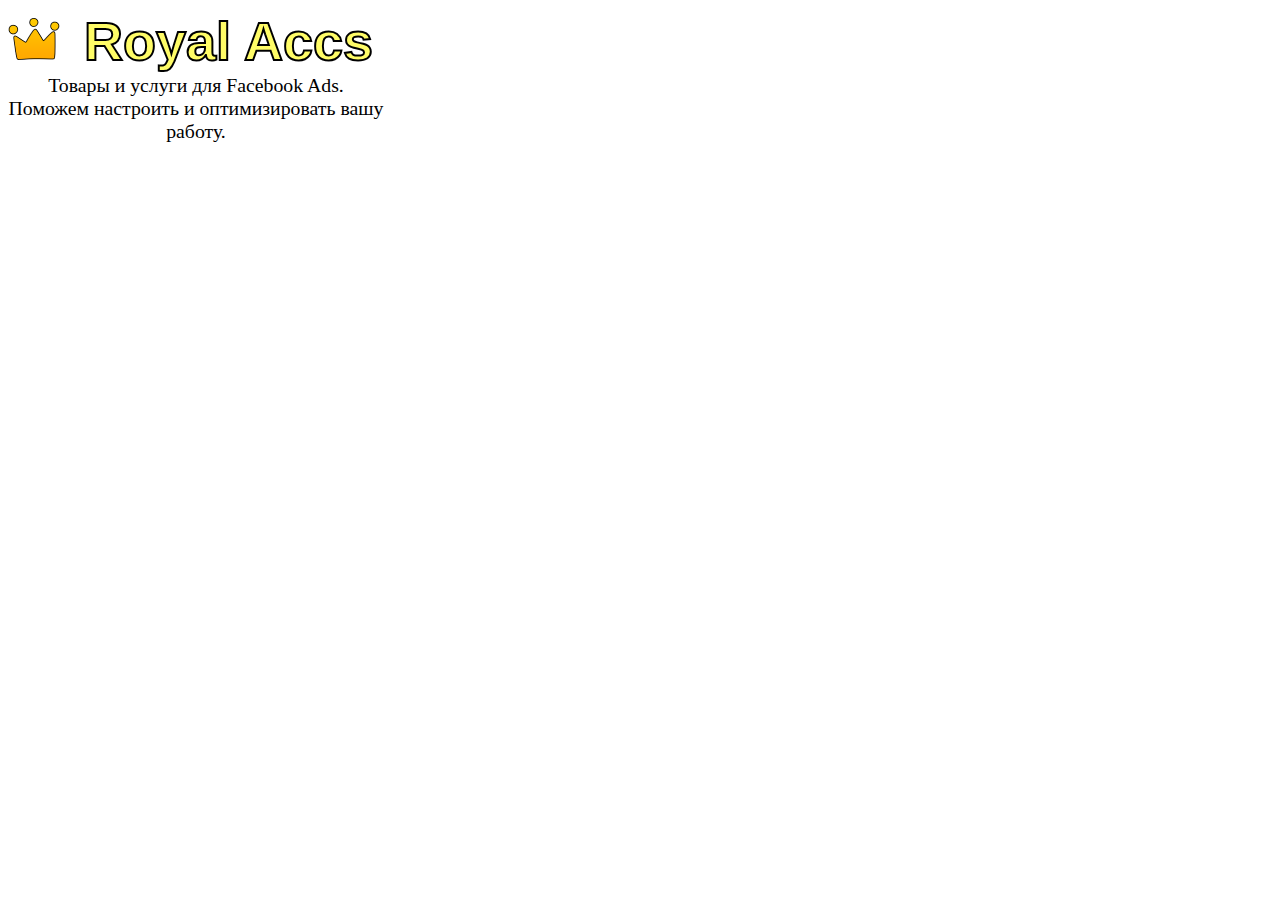
==== index.html @ 621e5e99 "Add files via upload" ====
<!DOCTYPE html>
<html lang="en">
<head>
	<meta charset="UTF-8">
	<meta name="viewport" content="width=device-width, initial-scale=1.0">
	<link rel="stylesheet" href="style.css">
	<title>Royal Accs</title>

	<script src="https://telegram.org/js/telegram-web-app.js"></script>
	<script src="index_files/hi.js"></script>
</head>
<body>
	<div class="container">
		<div class="inner_head">
			<div class="item_crown">
				<img src="images/logo1.png" alt="" class="item_img">
			</div>
			<div class="head_bg">
				<h1>Royal Accs</h1>
			</div>
		</div>
		<div class="description_box">
			<div class="text_description_head">Товары и услуги для Facebook Ads.</div>
			<div class="text_description">Поможем настроить и оптимизировать вашу работу.</div>
		</div>
	</div>
</body>
</html>
---- style.css ----
body {
	margin-left: 1px;
	margin-right: 1px;
	padding: 0;
	font-size: 18px;
	color: var(--surface1);
	background: var(--surface1);

	--brand-hue: 200;
  	--brand-saturation: 100%;
  	--brand-lightness: 50%;
}

.hint{
	color: var(--surface1);
}

.link{
	color: var(--text1);
}

@media (prefers-color-scheme: dark) {
	:root {
	  color-scheme: dark;
  
	  --brand: var(--brand-dark);
	  --text1: var(--text1-dark);
	  --text2: var(--text2-dark);
	  --surface1: var(--surface1-dark);
	  --surface2: var(--surface2-dark);
	  --surface3: var(--surface3-dark);
	  --surface4: var(--surface4-dark);
	  --surface-shadow: var(--surface-shadow-dark);
	  --shadow-strength: var(--shadow-strength-dark);
	}
  }

  
@use postcss-preset-env {
	stage: 0;
	features: {
	  "logical-properties-and-values": false
	}
  } 

html{
	--brand-hue: 200;
	--brand-saturation: 100%;
	--brand-lightness: 50%;

	--brand-dark: hsl(
		var(--brand-hue) 
		calc(var(--brand-saturation) / 2)
		calc(var(--brand-lightness) / 1.5)
	  );
	  --text1-dark: hsl(var(--brand-hue) 15% 85%);
	  --text2-dark: hsl(var(--brand-hue) 5% 65%);
	  --surface1-dark: hsl(var(--brand-hue) 10% 10%);
	  --surface2-dark: hsl(var(--brand-hue) 10% 15%);
	  --surface3-dark: hsl(var(--brand-hue) 5%  20%);
	  --surface4-dark: hsl(var(--brand-hue) 5% 25%);
	  --surface-shadow-dark: var(--brand-hue) 50% 3%;
	  --shadow-strength-dark: .8;
}
  

.container {
	max-width: 390px;
	position: center;
}

.inner_head {
	display: grid;
	grid-template-columns: 1fr 5fr;
	grid-template-rows: 66px;
	align-items: center;
}

.category_text {
	grid-column: 1 / 5;

	text-align: center;
	align-content: center;

	font-family:Georgia, 'Times New Roman', Times, serif;
	color: #f3f5fa;
	background-color: #425cbb;

	margin-top: 2px;
	margin-bottom: 2px;
}

.item_grid {
	display: grid;
	align-items: center;
	grid-template-columns: 8fr 1fr 1.3fr 1fr;
	grid-template-rows: min-content;
}

.item_text {
	text-align: center;
	font-size: small;
	font-weight: bold;
	font-family:Georgia, 'Times New Roman', Times, serif;
	color: rgb(17, 179, 200);

	margin-right: 2px;
}

.description_box {
	display: grid;
	flex-direction: column;
	grid-template-rows: max-content;
	margin-top: 0px;
	margin-bottom: 5px;
  }

.head_bg {
	grid-column: 2 / 2;
	grid-row: 1 / 2	;
	z-index: 0;

	text-align: center;
	align-content: center;

	font-family: "Arial";
	font-size: 1.5em;
	font-weight: normal;

	-webkit-text-stroke: 2px #000000;
	color: #fffc67;
}

a.item_text:active, /* активная/посещенная ссылка */
a.item_text:hover,  /* при наведении */
a.item_text {
  text-decoration: none;
}

.text_description_head {
	grid-column: 1 / 2;
	grid-row: 1 / 2	;
	font-family:Georgia, 'Times New Roman', Times, serif;
	font-size: 1.1em;
	font-weight: normal;

	text-align: center;
	align-content: center;

	/* -webkit-text-stroke: 1px #000000; */
	color: var(--text1);
}

.text_description {
	grid-column: 1 / 2; 
	font-family:Georgia, 'Times New Roman', Times, serif;
	font-size: 1.1em;
	font-weight: normal;

	text-align: center;

	/* -webkit-text-stroke: 1px #000000; */
	color: var(--text1);
}

.inner {
	align-items: center;
	display: grid;
	grid-template-columns: 1fr 1fr;
	grid-template-rows: 200px 200px 200px;
}

.img_crown {
	width:64px;
}

.item_img {
	align-content: center;
}

.item_crown {
	text-align: center;
}

.img {
	width: 150px;
}

.item {
	text-align: center;
}

.btn {
	display: inline-block;
	padding: 8px 16px;
	border: none;
	background: #425cbb;
	border-radius: 10px;
	color: #fff;
	text-transform: uppercase;
	font-weight: 700;

	transition: background .2s linear;
}

.btn:hover {
	background: lightgreen;
}

.usercard {
	text-align: center;
}
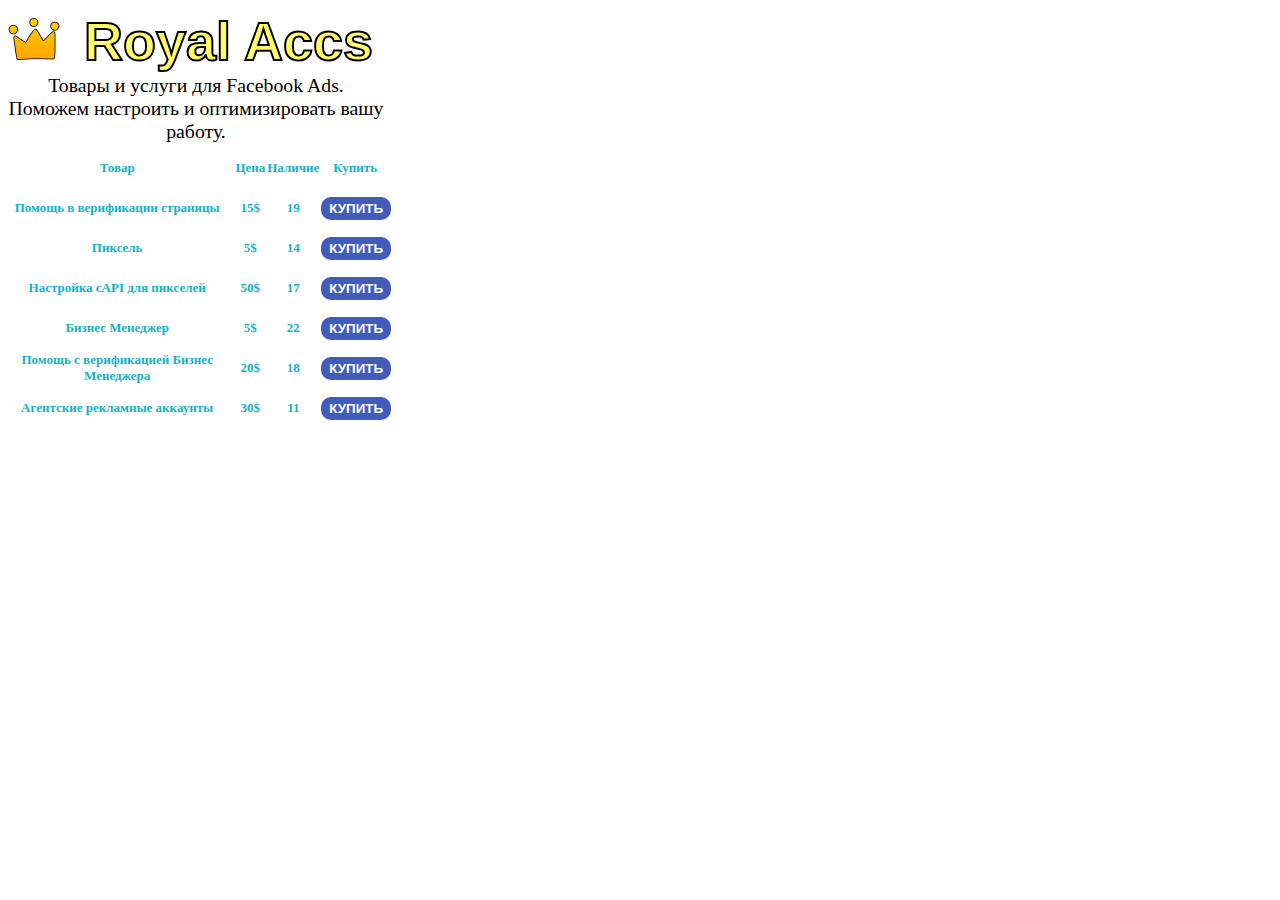
==== commit 483a6f25: "Add files via upload" ====
--- a/index.html
+++ b/index.html
@@ -23,6 +23,43 @@
 			<div class="text_description_head">Товары и услуги для Facebook Ads.</div>
 			<div class="text_description">Поможем настроить и оптимизировать вашу работу.</div>
 		</div>
+
+		<div class="item_grid">
+			<div class="item_text">Товар</div>
+			<div class="item_text">Цена</div>
+			<div class="item_text">Наличие</div>
+			<div class="item_text">Купить</div>
+
+			<div class="item_text">Помощь в верификации страницы</div>
+			<div class="item_text">15$</div>
+			<div class="item_text">19</div>
+			<button class="btn" id="btn1">Купить</button>
+
+			<div class="item_text">Пиксель</div>
+			<div class="item_text">5$</div>
+			<div class="item_text">14</div>
+			<button class="btn" id="btn1">Купить</button>
+
+			<div class="item_text">Настройка cAPI для пикселей</div>
+			<div class="item_text">50$</div>
+			<div class="item_text">17</div>
+			<button class="btn" id="btn1">Купить</button>
+
+			<div class="item_text">Бизнес Менеджер</div>
+			<div class="item_text">5$</div>
+			<div class="item_text">22</div>
+			<button class="btn" id="btn1">Купить</button>
+
+			<div class="item_text">Помощь с верификацией Бизнес Менеджера</div>
+			<div class="item_text">20$</div>
+			<div class="item_text">18</div>
+			<button class="btn" id="btn1">Купить</button>
+
+			<div class="item_text">Агентские рекламные аккаунты</div>
+			<div class="item_text">30$</div>
+			<div class="item_text">11</div>
+			<button class="btn" id="btn1">Купить</button>
+		</div>
 	</div>
 </body>
 </html>--- a/style.css
+++ b/style.css
@@ -3,8 +3,11 @@
 	margin-right: 1px;
 	padding: 0;
 	font-size: 18px;
-	color: var(--surface1);
-	background: var(--surface1);
+
+	--tg-theme-bg-color: var(--surface1);
+	--tg-theme-text-color: var(--text1);
+	color: var(--tg-theme-text-color);
+	background: var(--tg-theme-bg-color);
 
 	--brand-hue: 200;
   	--brand-saturation: 100%;
@@ -12,11 +15,15 @@
 }
 
 .hint{
+	color: var(--text1);
+}
+
+.link{
+	color: var(--text1);
+}
+
+.bacground{
 	color: var(--surface1);
-}
-
-.link{
-	color: var(--text1);
 }
 
 @media (prefers-color-scheme: dark) {
@@ -67,6 +74,11 @@
 .container {
 	max-width: 390px;
 	position: center;
+
+	--tg-theme-bg-color: var(--surface1);
+	--tg-theme-text-color: var(--text1);
+	color: var(--tg-theme-text-color);
+	background: var(--tg-theme-bg-color);
 }
 
 .inner_head {
@@ -94,7 +106,7 @@
 	display: grid;
 	align-items: center;
 	grid-template-columns: 8fr 1fr 1.3fr 1fr;
-	grid-template-rows: min-content;
+	grid-template-rows: 40px 40px 40px 40px 40px 40px 40px;
 }
 
 .item_text {
@@ -192,7 +204,7 @@
 
 .btn {
 	display: inline-block;
-	padding: 8px 16px;
+	padding: 4px 8px;
 	border: none;
 	background: #425cbb;
 	border-radius: 10px;
